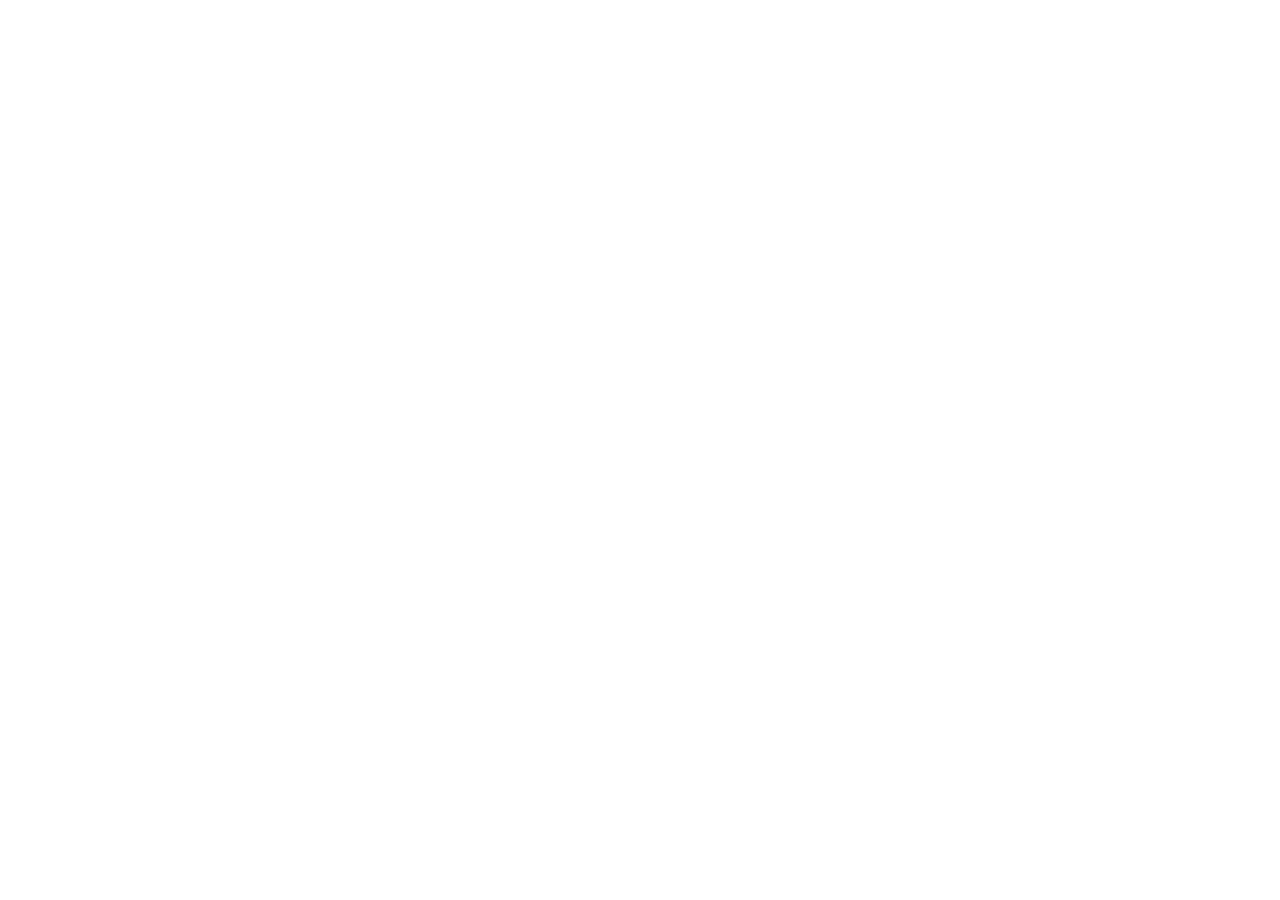
==== Loop/index.html @ 2114966d "chap 17-20" ====
<!DOCTYPE html>
<html lang="en">

<head>
    <meta charset="UTF-8">
    <meta name="viewport" content="width=device-width, initial-scale=1.0">
    <title>Document</title>
    <link rel="stylesheet" href="https://cdn.jsdelivr.net/npm/bootstrap@5.3.8/dist/css/bootstrap.min.css">
    <link rel="stylesheet" href="style.css">

</head>

<body>


    <!-- <div class="container">
        <div class="row row-cols-1 row-cols-md-3 g-4 mt-5">
            <div class="col">
                <div class="card">
                    <img src=""
                        class="card-img-top" alt="...">
                    <div class="card-body">
                        <h4 class="text-center "></h4>
                    </div>
                    <div class="line my-4 mx-auto"></div>
                    <div class="pricing my-3">
                        <h5 class="text-center fw-bold"></h5>
                        <button class="btn text-white fw-bold bg-dark rounded-pill mx-auto d-block">Add to cart</button>
                    </div>
                    
                    
                </div>

            </div>
            <div class="col">
                <div class="card">
                    <img src=""
                        class="card-img-top" alt="...">
                    <div class="card-body">
                        <h4 class="text-center "></h4>
                    </div>
                    <div class="line my-4 mx-auto"></div>
                    <div class="pricing my-3">
                        <h5 class="text-center fw-bold"></h5>
                        <button class="btn text-white fw-bold bg-dark rounded-pill mx-auto d-block">Add to cart</button>
                    </div>
                    
                    
                </div>

            </div>
            <div class="col">
                <div class="card">
                    <img src=""
                        class="card-img-top" alt="...">
                    <div class="card-body">
                        <h4 class="text-center "></h4>
                    </div>
                    <div class="line my-4 mx-auto"></div>
                    <div class="pricing my-3">
                        <h5 class="text-center fw-bold"></h5>
                        <button class="btn text-white fw-bold bg-dark rounded-pill mx-auto d-block">Add to cart</button>
                    </div>
                    
                    
                </div>

            </div>

            
        </div>

    </div> -->

    






    <script src="https://cdn.jsdelivr.net/npm/bootstrap@5.3.8/dist/js/bootstrap.bundle.min.js"
        integrity="sha384-FKyoEForCGlyvwx9Hj09JcYn3nv7wiPVlz7YYwJrWVcXK/BmnVDxM+D2scQbITxI"
        crossorigin="anonymous"></script>
    <script src="app.js"></script>
</body>

</html>
---- Loop/style.css ----
.line{
    height: 1.5px !important;
    width: 90%;
    
    background-color: rgba(145, 145, 145, 0.644);
}
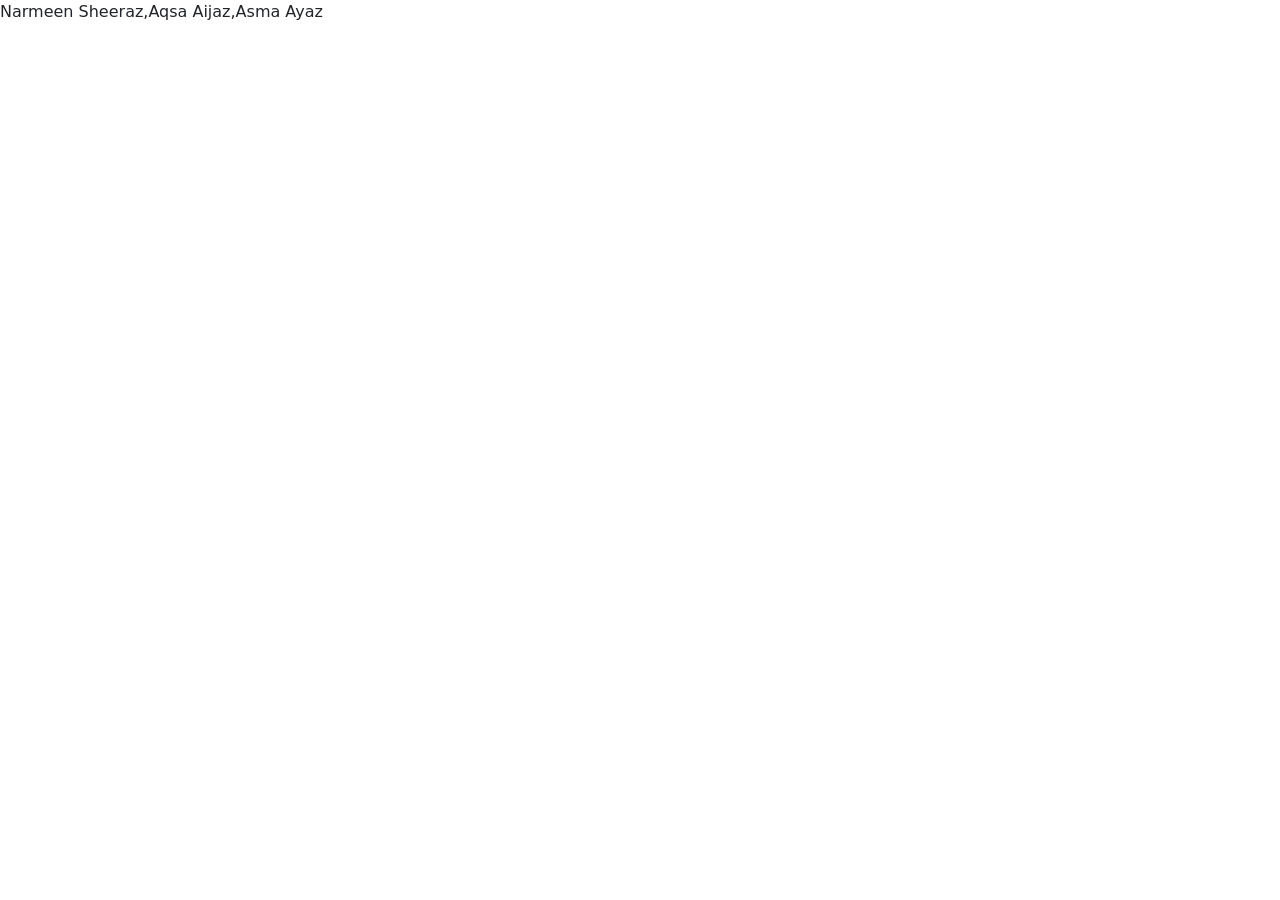
==== commit 0f031b1b: "chap 38-42" ====
--- a/Loop/index.html
+++ b/Loop/index.html
@@ -11,7 +11,10 @@
 </head>
 
 <body>
-
+    <!-- <div>
+        <h1>Random Password generator</h1>
+        
+    </div> -->
 
     <!-- <div class="container">
         <div class="row row-cols-1 row-cols-md-3 g-4 mt-5">
@@ -72,7 +75,9 @@
 
     </div> -->
 
-    
+<!-- <input type="text" id="palindrom" placeholder="Enter a palindrome word">
+<button onclick="palin()"> Click</button>
+<p id="result"></p>-->
 
 
 
